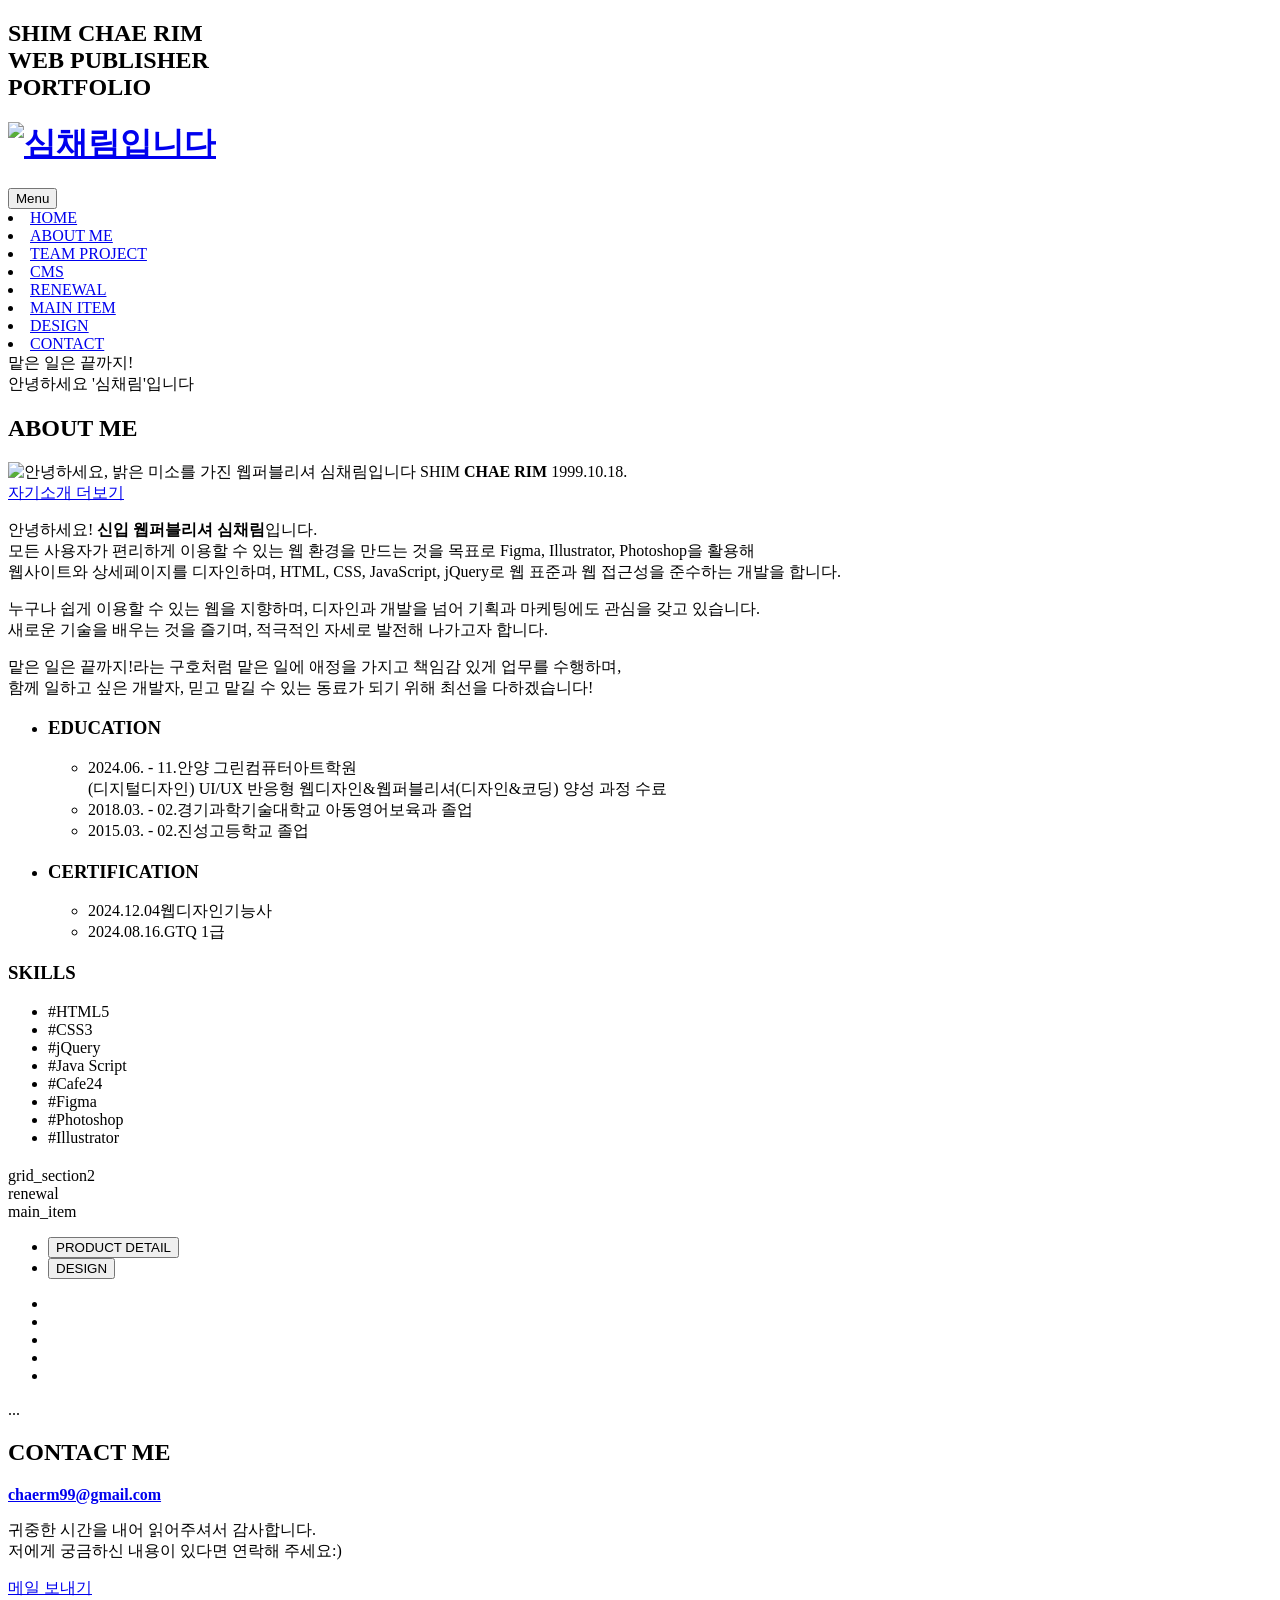
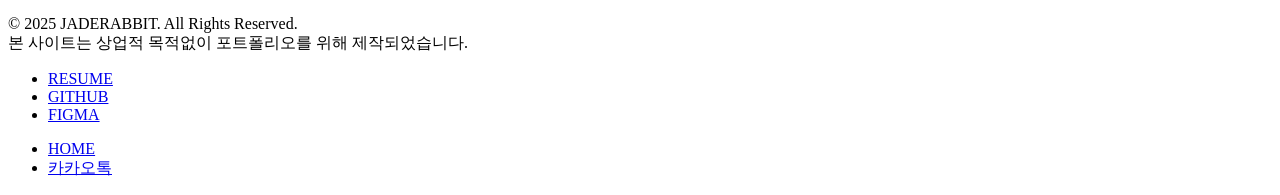
==== html/index.html @ e7b9c12e "Feat: 포트폴리오 페이지 작업 중" ====
<!DOCTYPE html>
<html lang="en">
<head>
    <meta charset="UTF-8">
    <meta name="viewport" content="width=device-width, initial-scale=1.0">
    <title>심채림 | 웹퍼블리셔 포트폴리오 - 맡은 일은 끝까지! 심채림입니다:)</title>
    <link rel="stylesheet" href="/css/reset.css">

    <!-- favicon -->
    <link rel="icon" type="image/png" href="/img/favicon/favicon-48x48.png" sizes="48x48" />
    <link rel="icon" type="image/svg+xml" href="/img/favicon/favicon.svg" />
    <link rel="shortcut icon" href="/img/favicon/favicon.ico" />
    <link rel="apple-touch-icon" sizes="180x180" href="/img/favicon/apple-touch-icon.png" />
    <link rel="manifest" href="/img/favicon/site.webmanifest" />

    <link rel="stylesheet" type="text/css" href="/css/jquery.fullpage.css" />
    <link rel="stylesheet" type="text/css" href="/css/bootstrap.css" />
    <link rel="stylesheet" type="text/css" href="/css/swiper-bundle.css" />
    <link rel="stylesheet" type="text/css" href="/css/main.css">
    <link rel="stylesheet" href="/scss/main.min.css">

    <meta name="keywords" content="웹퍼블리셔 포트폴리오, 웹포트폴리오, 웹디자인 포트폴리오, 개발자 포트폴리오, 웹퍼블리셔, 개발자, 웹디자인, 웹디자이너">
    <meta name="description" content="신입 웹퍼블리셔 심채림입니다. HTML, CSS, JavaScript, jQuery를 활용해 웹표준과 웹접근성을 준수하는 웹사이트 개발에 최선을 다하고 있습니다. 다양한 디자인 툴과 개발 기술을 익히며 성장하는 과정을 공유합니다.">
    <meta name="naver-site-verification" content="4a8592898145ea85a10fc54f0bc67b0fd32e3e7c" />
    <meta name="google-site-verification" content="bUufxmgIR14HXevglITj3pjWJasSGjpBRiq0XGn7VV4" />
</head>
<body>
    <!-- 랜딩 페이지 #loading_page -->
    <div id="loading_page">
        <div class="inner">
            <h2 data-linecount="3" class="title">
                <span class="emphasis">SHIM CHAE RIM</span><br>WEB PUBLISHER<br>PORTFOLIO
            </h2>
        </div>
    </div>

    <header id="header" class="navbar navbar-expand-lg navbar-dark fixed-top">
        <!-- 프로그레스바 -->
        <div class="progress-bar-one"></div>
        <div class="container">
            <h1><a class="navbar-brand" href="#page-top"><img src="/img/logo.svg" alt="심채림입니다"/></a></h1>
            <button class="navbar-toggler" type="button" data-bs-toggle="collapse" data-bs-target="#navbarResponsive" aria-controls="navbarResponsive" aria-expanded="false" aria-label="Toggle navigation">
                Menu
                <i class="fas fa-bars ms-1"></i>
            </button>
            <div class="collapse navbar-collapse" id="navbarResponsive">
                <nav id="nav" class="navbar-nav text-uppercase ms-auto py-4 py-lg-0">
                    <li data-menuanchor="sec1" class="nav-item active"><a class="nav-link" href="#sec1">HOME</a></li>
                    <li data-menuanchor="sec2" class="nav-item"><a class="nav-link" href="#sec2">ABOUT ME</a></li>
                    <li data-menuanchor="sec3" class="nav-item"><a class="nav-link" href="#sec3">TEAM PROJECT</a></li>
                    <li data-menuanchor="sec3" class="nav-item"><a class="nav-link" href="#sec3">CMS</a></li>
                    <li data-menuanchor="sec4" class="nav-item"><a class="nav-link" href="#sec4">RENEWAL</a></li>
                    <li data-menuanchor="sec5" class="nav-item"><a class="nav-link" href="#sec5">MAIN ITEM</a></li>
                    <li data-menuanchor="sec6" class="nav-item"><a class="nav-link" href="#sec6">DESIGN</a></li>
                    <li data-menuanchor="sec7" class="nav-item"><a class="nav-link" href="#sec7">CONTACT</a></li>
                </nav>
            </div>
        </div>
    </header>
    <main id="fullpage" class="wrapper">
        <!-- 메인배너 #main_banner -->
        <section id="main_banner" class="section sec1 active masthead">
            <div class="inner container">
                <div class="line">
                    <div class="title" contenteditable>맡은 일은 끝까지!</div>
                    <div class="title lg" contenteditable>안녕하세요 <span>'심채림'</span>입니다</div>
                </div>
            </div>
        </section>
        <!-- 자기소개 #about_me -->
        <section id="about_me" class="section sec2">
            <div class="container">
                <h2 class="page_title">ABOUT ME</h2>
                <div class="inner d-flex">
                    <div class="inner_left d-flex flex-column">
                        <div class="d-flex flex-column">
                            <span class="thumb_img d-block"><img class="d-block" src="/img/about_me.jpg" alt="안녕하세요, 밝은 미소를 가진 웹퍼블리셔 심채림입니다"></span>
                            <span class="thumb_name">SHIM <strong>CHAE RIM</strong></span>
                            <span>1999.10.18.</span>
                        </div>
                        <a class="btn" href="https://mango-maize-1bb.notion.site/19c0f55df28480c98021d070f8a1e203?pvs=4">자기소개 더보기</a>
                    </div>
                    <div class="inner_right d-flex flex-column">
                        <div class="introduction">
                            <p>
                                안녕하세요! <strong>신입 웹퍼블리셔 심채림</strong>입니다.<br>
                                모든 사용자가 편리하게 이용할 수 있는 웹 환경을 만드는 것을 목표로 Figma, Illustrator, Photoshop을 활용해<br>
                                웹사이트와 상세페이지를 디자인하며, HTML, CSS, JavaScript, jQuery로 웹 표준과 웹 접근성을 준수하는 개발을 합니다.
                            </p>
                            <p>
                                누구나 쉽게 이용할 수 있는 웹을 지향하며, 디자인과 개발을 넘어 기획과 마케팅에도 관심을 갖고 있습니다.<br>
                                새로운 기술을 배우는 것을 즐기며, 적극적인 자세로 발전해 나가고자 합니다.
                            </p>
                            <p>
                                맡은 일은 끝까지!라는 구호처럼 맡은 일에 애정을 가지고 책임감 있게 업무를 수행하며,<br>
                                함께 일하고 싶은 개발자, 믿고 맡길 수 있는 동료가 되기 위해 최선을 다하겠습니다!
                            </p>
                        </div>
                        <ul class="d-flex">
                            <li>
                                <h3 class="content_title">EDUCATION</h3>
                                <ul class="detail_info">
                                    <li><span class="date">2024.06. - 11.</span><span>안양 그린컴퓨터아트학원<br>(디지털디자인) UI/UX 반응형 웹디자인&웹퍼블리셔(디자인&코딩) 양성 과정 수료</span></li>
                                    <li><span class="date">2018.03. - 02.</span><span>경기과학기술대학교 아동영어보육과 졸업</span></li>
                                    <li><span class="date">2015.03. - 02.</span><span>진성고등학교 졸업</span></li>
                                </ul>
                            </li>
                            <li>
                                <h3 class="content_title">CERTIFICATION</h3>
                                <ul class="detail_info">
                                    <li><span class="date">2024.12.04</span><span>웹디자인기능사</span></li>
                                    <li><span class="date">2024.08.16.</span><span>GTQ 1급</span></li>
                                </ul>
                            </li>
                        </ul>
                        <div class="skill_info">
                            <h3 class="content_title">SKILLS</h3>
                            <ul class="d-flex">
                                <li>#HTML5</li>
                                <li>#CSS3</li>
                                <li>#jQuery</li>
                                <li>#Java Script</li>
                                <li>#Cafe24</li>
                                <li>#Figma</li>
                                <li>#Photoshop</li>
                                <li>#Illustrator</li>
                            </ul>
                        </div>
                    </div>
                </div>
            </div>
        </section>
        <section class="section sec3">
            <article>
                <h2 class="page_title"></h2>
            </article>
            <article>grid_section2</article>
        </section>
        <section class="section sec4">renewal</section>
        <section class="section sec5">main_item</section>
        <!-- 디자인 #design -->
        <section id="design" class="section sec6">
            <div class="container">
                <ul class="nav nav-tabs d-flex" id="myTab" role="tablist">
                    <li class="nav-item" role="presentation">
                        <button class="page_title nav-link active" id="home-tab" data-bs-toggle="tab" data-bs-target="#home-tab-pane" type="button" role="tab" aria-controls="home-tab-pane" aria-selected="true">PRODUCT DETAIL</button>
                    </li>
                    <li class="nav-item" role="presentation">
                        <button class="page_title nav-link" id="profile-tab" data-bs-toggle="tab" data-bs-target="#profile-tab-pane" type="button" role="tab" aria-controls="profile-tab-pane" aria-selected="false">DESIGN</button>
                    </li>
                </ul>
                <div class="tab-content" id="myTabContent">
                    <div class="tab-pane fade show active" id="home-tab-pane" role="tabpanel" aria-labelledby="home-tab" tabindex="0">
                        <div class="product_detail_swiper_box swiper mySwiper">
                            <ul class="swiper-wrapper">
                                <li class="swiper-slide">
                                    <div class="product_detail_swiper product_detail_swiper_01 swiper mySwiper">
                                        <div class="swiper-wrapper"><img src="/img/product_detail_01.jpg" alt="" class="swiper-slide"></div>
                                        <div class="swiper-scrollbar-01"></div>
                                    </div>
                                </li>
                                <li class="swiper-slide">
                                    <div class="product_detail_swiper product_detail_swiper_02 swiper mySwiper">
                                        <div class="swiper-wrapper"><img src="/img/product_detail_02.jpg" alt="" class="swiper-slide"></div>
                                        <div class="swiper-scrollba02"></div>
                                    </div>
                                </li>
                                <li class="swiper-slide">
                                    <div class="product_detail_swiper product_detail_swiper_03 swiper mySwiper">
                                        <div class="swiper-wrapper"><img src="/img/product_detail_03.jpg" alt="" class="swiper-slide"></div>
                                    </div>
                                </li>
                                <li class="swiper-slide">
                                    <div class="product_detail_swiper product_detail_swiper_04 swiper mySwiper">
                                        <div class="swiper-wrapper"><img src="/img/product_detail_04.jpg" alt="" class="swiper-slide"></div>
                                    </div>
                                </li>
                                <li class="swiper-slide">
                                    <div class="product_detail_swiper product_detail_swiper_05 swiper mySwiper">
                                        <div class="swiper-wrapper"><img src="/img/product_detail_05.jpg" alt="" class="swiper-slide"></div>
                                    </div>
                                </li>
                            </ul>
                            <div class="swiper-button-next"></div>
                            <div class="swiper-button-prev"></div>
                            <div class="swiper-pagination"></div>
                        </div>
                    </div>
                    <div class="tab-pane fade" id="profile-tab-pane" role="tabpanel" aria-labelledby="profile-tab" tabindex="0">...</div>
                </div>
            </div>
        </section>
        <!-- 마무리 #contact_me -->
        <div id="contact_me" class="section sec7">
            <div class="container inner d-flex flex-column justify-content-center">
                <h2 class="page_title">CONTACT ME</h2>
                <a href="mailto:chaerm99@gmail.com"><strong class="mail_address">chaerm99@gmail.com</strong></a>
                <p>
                    귀중한 시간을 내어 읽어주셔서 감사합니다.<br>저에게 궁금하신 내용이 있다면 연락해 주세요:)
                </p>
                <a class="btn" href="mailto:chaerm99@gmail.com">메일 보내기</a>
            </div>
            <footer>
                <div class="d-flex align-items-center justify-content-between container">
                    <p>
                        © 2025 JADERABBIT. All Rights Reserved.<br>
                        본 사이트는 상업적 목적없이 포트폴리오를 위해 제작되었습니다.
                    </p>
                    <ul class="link_box d-flex align-items-center">
                        <li><a target="_blank" href="https://mango-maize-1bb.notion.site/19c0f55df28480c98021d070f8a1e203?pvs=4">RESUME</a></li>
                        <li><a target="_blank" href="https://github.com/tlacofla1018">GITHUB</a></li>
                        <li><a target="_blank" href="https://www.figma.com/design/hMjs5gRwKf4Wnwy8gv6ljH/%EB%A7%A1%EC%9D%80-%EC%9D%BC%EC%9D%80-%EB%81%9D%EA%B9%8C%EC%A7%80!-%EC%9B%B9%ED%8D%BC%EB%B8%94%EB%A6%AC%EC%85%94-%EC%8B%AC%EC%B1%84%EB%A6%BC%EC%9E%85%EB%8B%88%EB%8B%A4?node-id=2270-718&t=N99ahffGx9diLY1f-1">FIGMA</a></li>
                    </ul>
                </div>
            </footer>
        </div>
    </main>
    <ul id="q_btn">
        <li><a href="#sec1">HOME</a></li>
        <li><a href="#none">카카오톡</a></li>
    </ul>
    <script src="/js/jquery.min.js"></script>
    <script src="/js/bootstrap.bundle.js"></script>
    <script src="https://cdnjs.cloudflare.com/ajax/libs/gsap/3.12.2/gsap.min.js"></script>
    <script src="https://cdnjs.cloudflare.com/ajax/libs/gsap/3.12.2/SplitText.min.js"></script>
    <script src="https://t1.kakaocdn.net/kakao_js_sdk/2.7.4/kakao.min.js" integrity="sha384-DKYJZ8NLiK8MN4/C5P2dtSmLQ4KwPaoqAfyA/DfmEc1VDxu4yyC7wy6K1Hs90nka" crossorigin="anonymous"></script>
    <script type="text/javascript" src="/js/jquery.fullpage.min.js"></script>
    <script type="text/javascript" src="/js/swiper-bundle.min.js"></script>
    <script type="text/javascript" src="/js/main.js"></script>
</body>
</html>
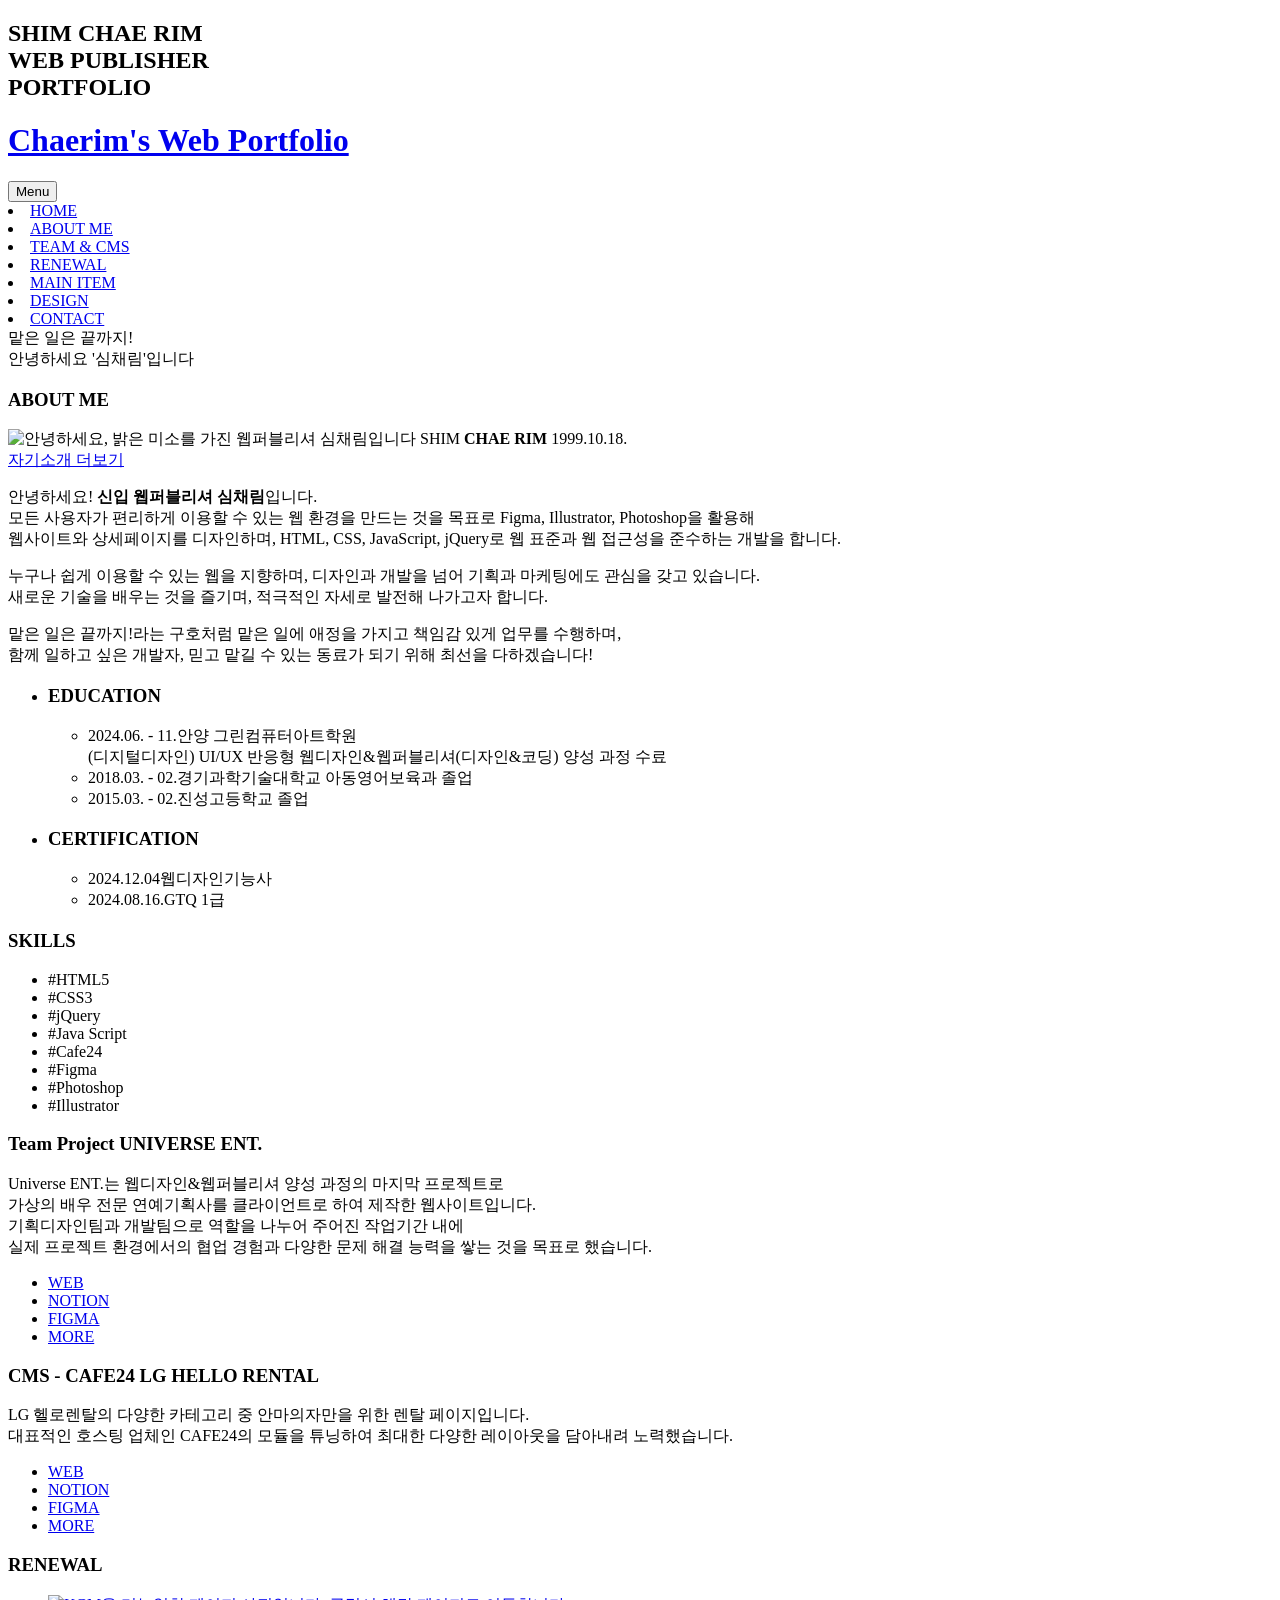
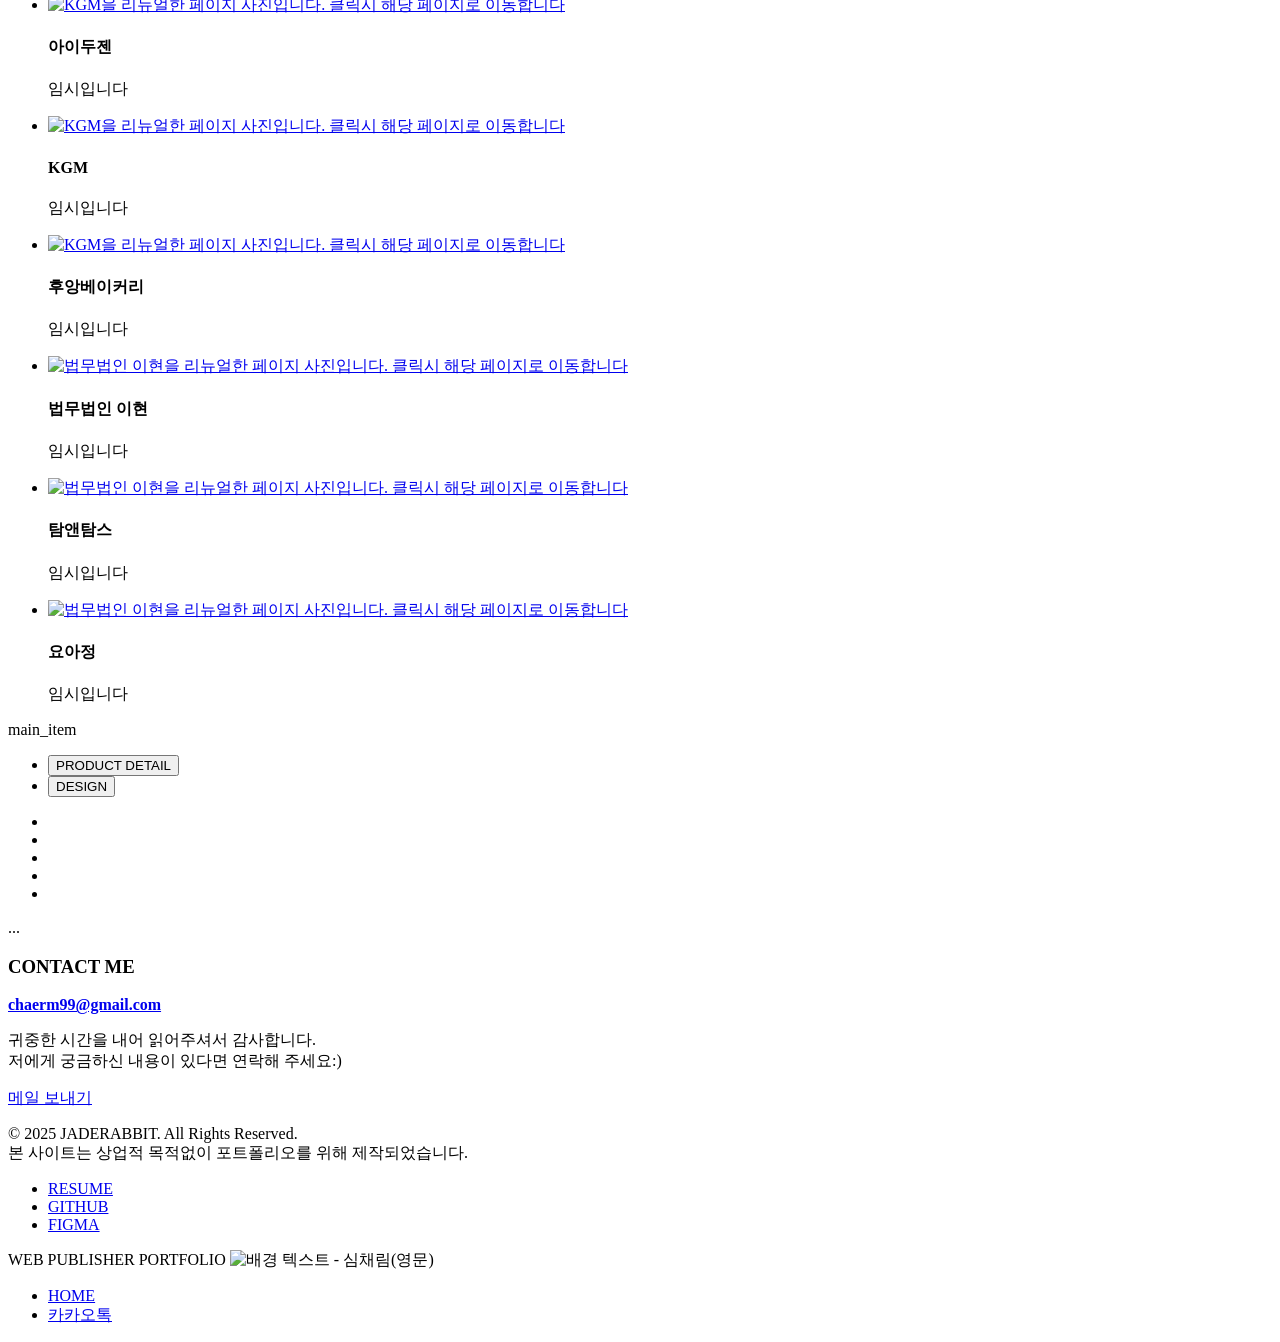
==== commit 1ef19368: "Docs: 리뉴얼 페이지 기능구현" ====
--- a/html/index.html
+++ b/html/index.html
@@ -38,7 +38,7 @@
         <!-- 프로그레스바 -->
         <div class="progress-bar-one"></div>
         <div class="container">
-            <h1><a class="navbar-brand" href="#page-top"><img src="/img/logo.svg" alt="심채림입니다"/></a></h1>
+            <h1><a class="navbar-brand" href="#sec1">Chaerim's Web Portfolio</a></h1>
             <button class="navbar-toggler" type="button" data-bs-toggle="collapse" data-bs-target="#navbarResponsive" aria-controls="navbarResponsive" aria-expanded="false" aria-label="Toggle navigation">
                 Menu
                 <i class="fas fa-bars ms-1"></i>
@@ -47,8 +47,7 @@
                 <nav id="nav" class="navbar-nav text-uppercase ms-auto py-4 py-lg-0">
                     <li data-menuanchor="sec1" class="nav-item active"><a class="nav-link" href="#sec1">HOME</a></li>
                     <li data-menuanchor="sec2" class="nav-item"><a class="nav-link" href="#sec2">ABOUT ME</a></li>
-                    <li data-menuanchor="sec3" class="nav-item"><a class="nav-link" href="#sec3">TEAM PROJECT</a></li>
-                    <li data-menuanchor="sec3" class="nav-item"><a class="nav-link" href="#sec3">CMS</a></li>
+                    <li data-menuanchor="sec3" class="nav-item"><a class="nav-link" href="#sec3">TEAM & CMS</a></li>
                     <li data-menuanchor="sec4" class="nav-item"><a class="nav-link" href="#sec4">RENEWAL</a></li>
                     <li data-menuanchor="sec5" class="nav-item"><a class="nav-link" href="#sec5">MAIN ITEM</a></li>
                     <li data-menuanchor="sec6" class="nav-item"><a class="nav-link" href="#sec6">DESIGN</a></li>
@@ -70,7 +69,7 @@
         <!-- 자기소개 #about_me -->
         <section id="about_me" class="section sec2">
             <div class="container">
-                <h2 class="page_title">ABOUT ME</h2>
+                <h3 class="page_title">ABOUT ME</h3>
                 <div class="inner d-flex">
                     <div class="inner_left d-flex flex-column">
                         <div class="d-flex flex-column">
@@ -130,14 +129,111 @@
                 </div>
             </div>
         </section>
-        <section class="section sec3">
+        <!-- 팀프로젝트 & CMS #grid_section -->
+        <section id="grid_section" class="section sec3">
             <article>
-                <h2 class="page_title"></h2>
+                <div class="project_preview"></div>
+                <div class="project_info position-relative d-flex flex-column">
+                    <h3 class="d-flex flex-column">
+                        <span>Team Project</span>
+                        <span class="page_title" aria-label="유니버스 엔터테인먼트 - 배우 전문 연예 기획사">UNIVERSE ENT.</span>
+                    </h3>
+                    <p>
+                        Universe ENT.는 웹디자인&웹퍼블리셔 양성 과정의 마지막 프로젝트로<br>
+                        가상의 배우 전문 연예기획사를 클라이언트로 하여 제작한 웹사이트입니다.<br>
+                        기획디자인팀과 개발팀으로 역할을 나누어 주어진 작업기간 내에<br>
+                        실제 프로젝트 환경에서의 협업 경험과 다양한 문제 해결 능력을 쌓는 것을 목표로 했습니다.
+                    </p>
+                    <ul class="btn_box position-absolute d-flex">
+                        <li class="btn_outline"><a href="http://universe.dothome.co.kr/">WEB</a></li>
+                        <li class="btn_outline"><a href="https://sapphire-client-d7d.notion.site/UNIVERSE-ENT-7405813160be497bb91a68cbb9c94f42">NOTION</a></li>
+                        <li class="btn_outline"><a href="https://www.figma.com/design/3eGegNFFww0lEfavfz73qu/UNI-ent.?node-id=0-1&t=mrPz1VlS58Lvzgdf-1">FIGMA</a></li>
+                        <li class="btn_outline"><a href="https://mango-maize-1bb.notion.site/19c0f55df28480c98021d070f8a1e203?pvs=4">MORE</a></li>
+                    </ul>
+                </div>
             </article>
-            <article>grid_section2</article>
-        </section>
-        <section class="section sec4">renewal</section>
-        <section class="section sec5">main_item</section>
+            <article>
+                <div class="project_preview"></div>
+                <div class="project_info position-relative d-flex flex-column">
+                    <h3 class="d-flex flex-column">
+                        <span>CMS - CAFE24</span>
+                        <span class="page_title" aria-label="LG 헬로렌탈 - 안마의자 렌탈 서비스">LG HELLO RENTAL</span>
+                    </h3>
+                    <p>
+                        LG 헬로렌탈의 다양한 카테고리 중 안마의자만을 위한 렌탈 페이지입니다.<br>
+                        대표적인 호스팅 업체인 CAFE24의 모듈을 튜닝하여 최대한 다양한 레이아웃을 담아내려 노력했습니다.
+                    </p>
+                    <ul class="btn_box position-absolute d-flex">
+                        <li class="btn_outline"><a href="https://tlacofla1018.cafe24.com">WEB</a></li>
+                        <li class="btn_outline"><a href="https://sapphire-client-d7d.notion.site/UNIVERSE-ENT-7405813160be497bb91a68cbb9c94f42">NOTION</a></li>
+                        <li class="btn_outline"><a href="https://www.figma.com/design/hMjs5gRwKf4Wnwy8gv6ljH/%EB%A7%A1%EC%9D%80-%EC%9D%BC%EC%9D%80-%EB%81%9D%EA%B9%8C%EC%A7%80!-%EC%9B%B9%ED%8D%BC%EB%B8%94%EB%A6%AC%EC%85%94-%EC%8B%AC%EC%B1%84%EB%A6%BC%EC%9E%85%EB%8B%88%EB%8B%A4?node-id=1-4&t=G9v2ogzPkcbSTIXV-1">FIGMA</a></li>
+                        <li class="btn_outline"><a href="https://mango-maize-1bb.notion.site/19c0f55df28480c98021d070f8a1e203?pvs=4">MORE</a></li>
+                    </ul>
+                </div>
+            </article>
+        </section>
+        <!-- 리뉴얼 페이지 #renewal_page -->
+        <section id="renewal_page" class="section sec4">
+            <div class="container">
+                <h3 class="page_title">RENEWAL</h3>
+                <ul class="d-flex flex-wrap justify-content-between">
+                    <li>
+                        <div class="renewal_img"><a href="#none"><img src="/img/kgm.jpg" alt="KGM을 리뉴얼한 페이지 사진입니다. 클릭시 해당 페이지로 이동합니다"></a></div>
+                        <div class="renewal_info">
+                            <h4>아이두젠</h4>
+                            <p>임시입니다</p>
+                        </div>
+                    </li>
+                    <li>
+                        <div class="renewal_img"><a href="#none"><img src="/img/kgm.jpg" alt="KGM을 리뉴얼한 페이지 사진입니다. 클릭시 해당 페이지로 이동합니다"></a></div>
+                        <div class="renewal_info">
+                            <div class="renewal_info">
+                                <h4>KGM</h4>
+                                <p>임시입니다</p>
+                            </div>
+                        </div>
+                    </li>
+                    <li>
+                        <div class="renewal_img"><a href="#none"><img src="/img/kgm.jpg" alt="KGM을 리뉴얼한 페이지 사진입니다. 클릭시 해당 페이지로 이동합니다"></a></div>
+                        <div class="renewal_info">
+                            <div class="renewal_info">
+                                <h4>후앙베이커리</h4>
+                                <p>임시입니다</p>
+                            </div>
+                        </div>
+                    </li>
+                    <li>
+                        <div class="renewal_img"><a href="#none"><img src="/img/Leehyun.jpg" alt="법무법인 이현을 리뉴얼한 페이지 사진입니다. 클릭시 해당 페이지로 이동합니다"></a></div>
+                        <div class="renewal_info">
+                            <div class="renewal_info">
+                                <h4>법무법인 이현</h4>
+                                <p>임시입니다</p>
+                            </div>
+                        </div>
+                    </li>
+                    <li>
+                        <div class="renewal_img"><a href="#none"><img src="/img/Leehyun.jpg" alt="법무법인 이현을 리뉴얼한 페이지 사진입니다. 클릭시 해당 페이지로 이동합니다"></a></div>
+                        <div class="renewal_info">
+                            <div class="renewal_info">
+                                <h4>탐앤탐스</h4>
+                                <p>임시입니다</p>
+                            </div>
+                        </div>
+                    </li>
+                    <li>
+                        <div class="renewal_img"><a href="#none"><img src="/img/Leehyun.jpg" alt="법무법인 이현을 리뉴얼한 페이지 사진입니다. 클릭시 해당 페이지로 이동합니다"></a></div>
+                        <div class="renewal_info">
+                            <div class="renewal_info">
+                                <h4>요아정</h4>
+                                <p>임시입니다</p>
+                            </div>
+                        </div>
+                    </li>
+                </ul>
+            </div>
+        </section>
+        <!-- 메인아이템(소담씨네) #main_item -->
+        <section id="main_item" class="section sec5">main_item</section>
         <!-- 디자인 #design -->
         <section id="design" class="section sec6">
             <div class="container">
@@ -193,7 +289,7 @@
         <!-- 마무리 #contact_me -->
         <div id="contact_me" class="section sec7">
             <div class="container inner d-flex flex-column justify-content-center">
-                <h2 class="page_title">CONTACT ME</h2>
+                <h3 class="page_title">CONTACT ME</h3>
                 <a href="mailto:chaerm99@gmail.com"><strong class="mail_address">chaerm99@gmail.com</strong></a>
                 <p>
                     귀중한 시간을 내어 읽어주셔서 감사합니다.<br>저에게 궁금하신 내용이 있다면 연락해 주세요:)
@@ -215,6 +311,10 @@
             </footer>
         </div>
     </main>
+    <div class="background_text d-flex flex-column justify-content-center">
+        <span>WEB PUBLISHER PORTFOLIO</span>
+        <span><img src="/img/bg_text_name.png" alt="배경 텍스트 - 심채림(영문)"></span>
+    </div>
     <ul id="q_btn">
         <li><a href="#sec1">HOME</a></li>
         <li><a href="#none">카카오톡</a></li>
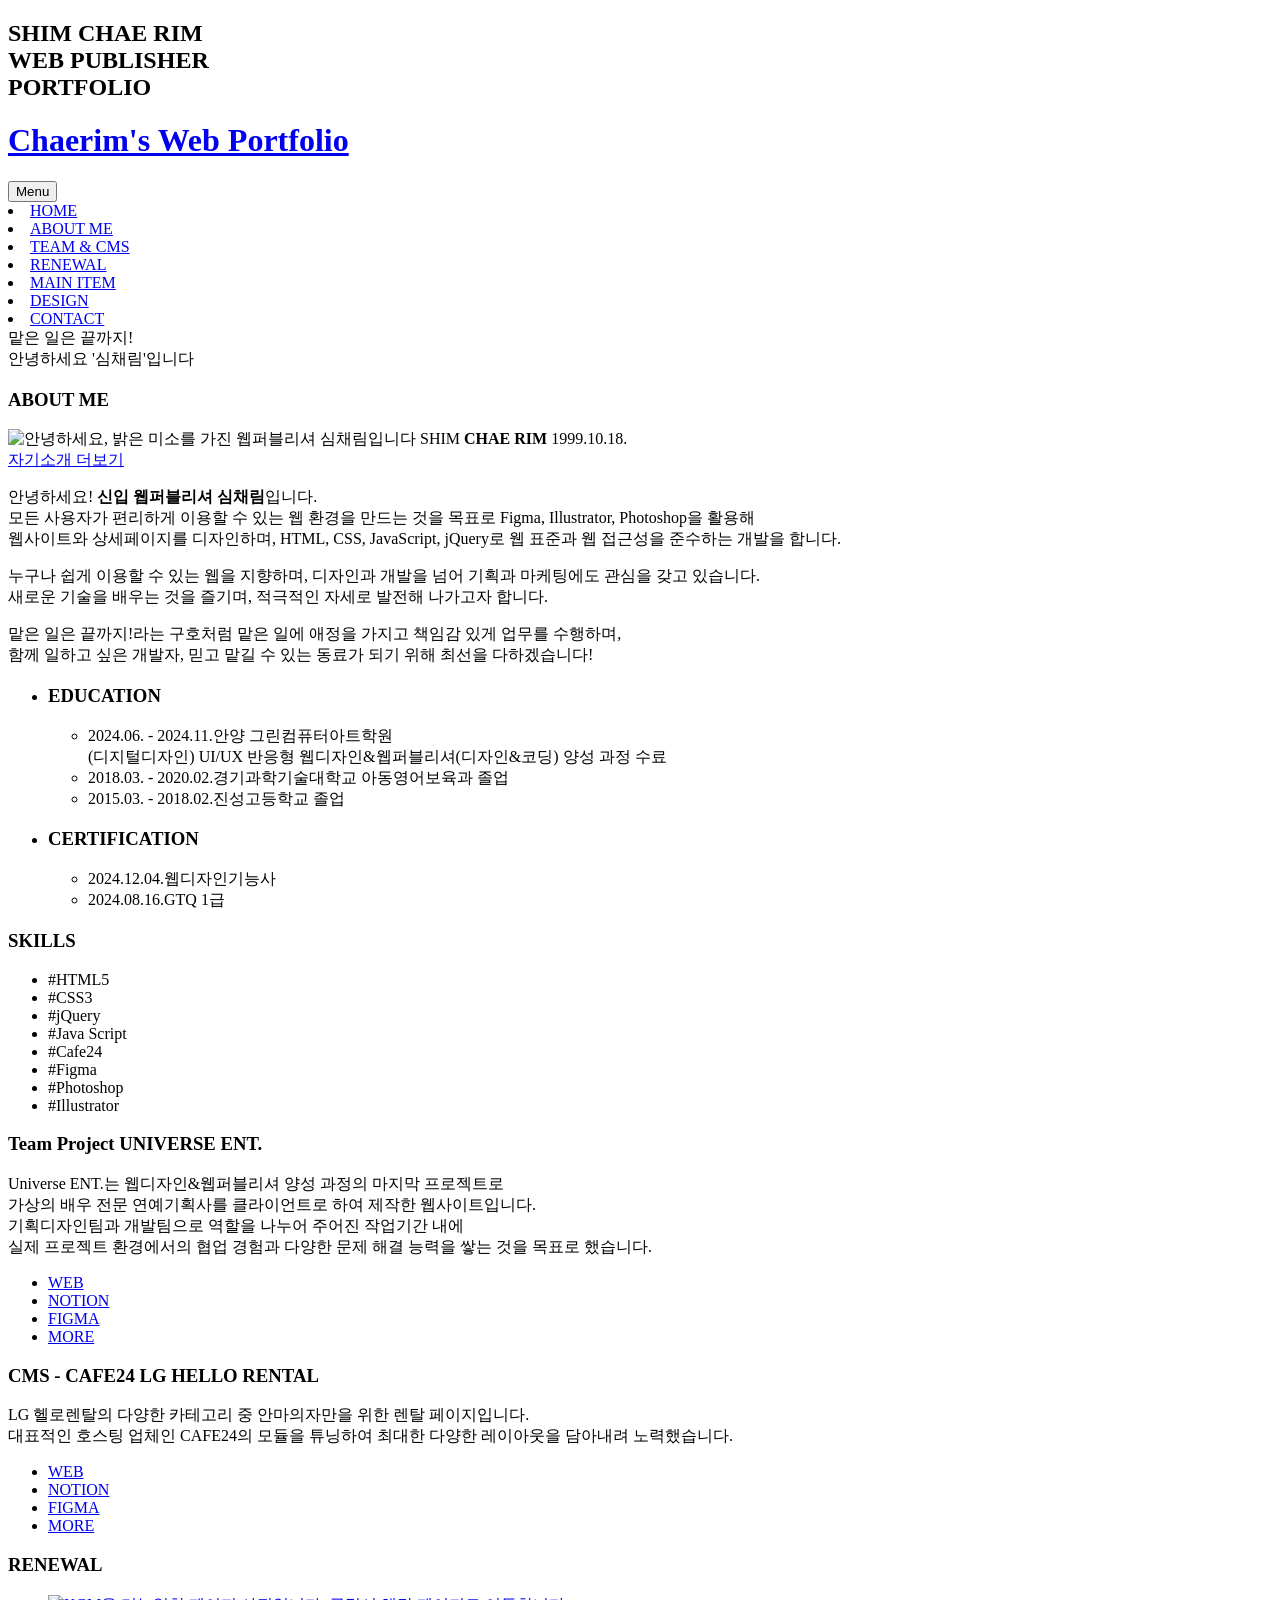
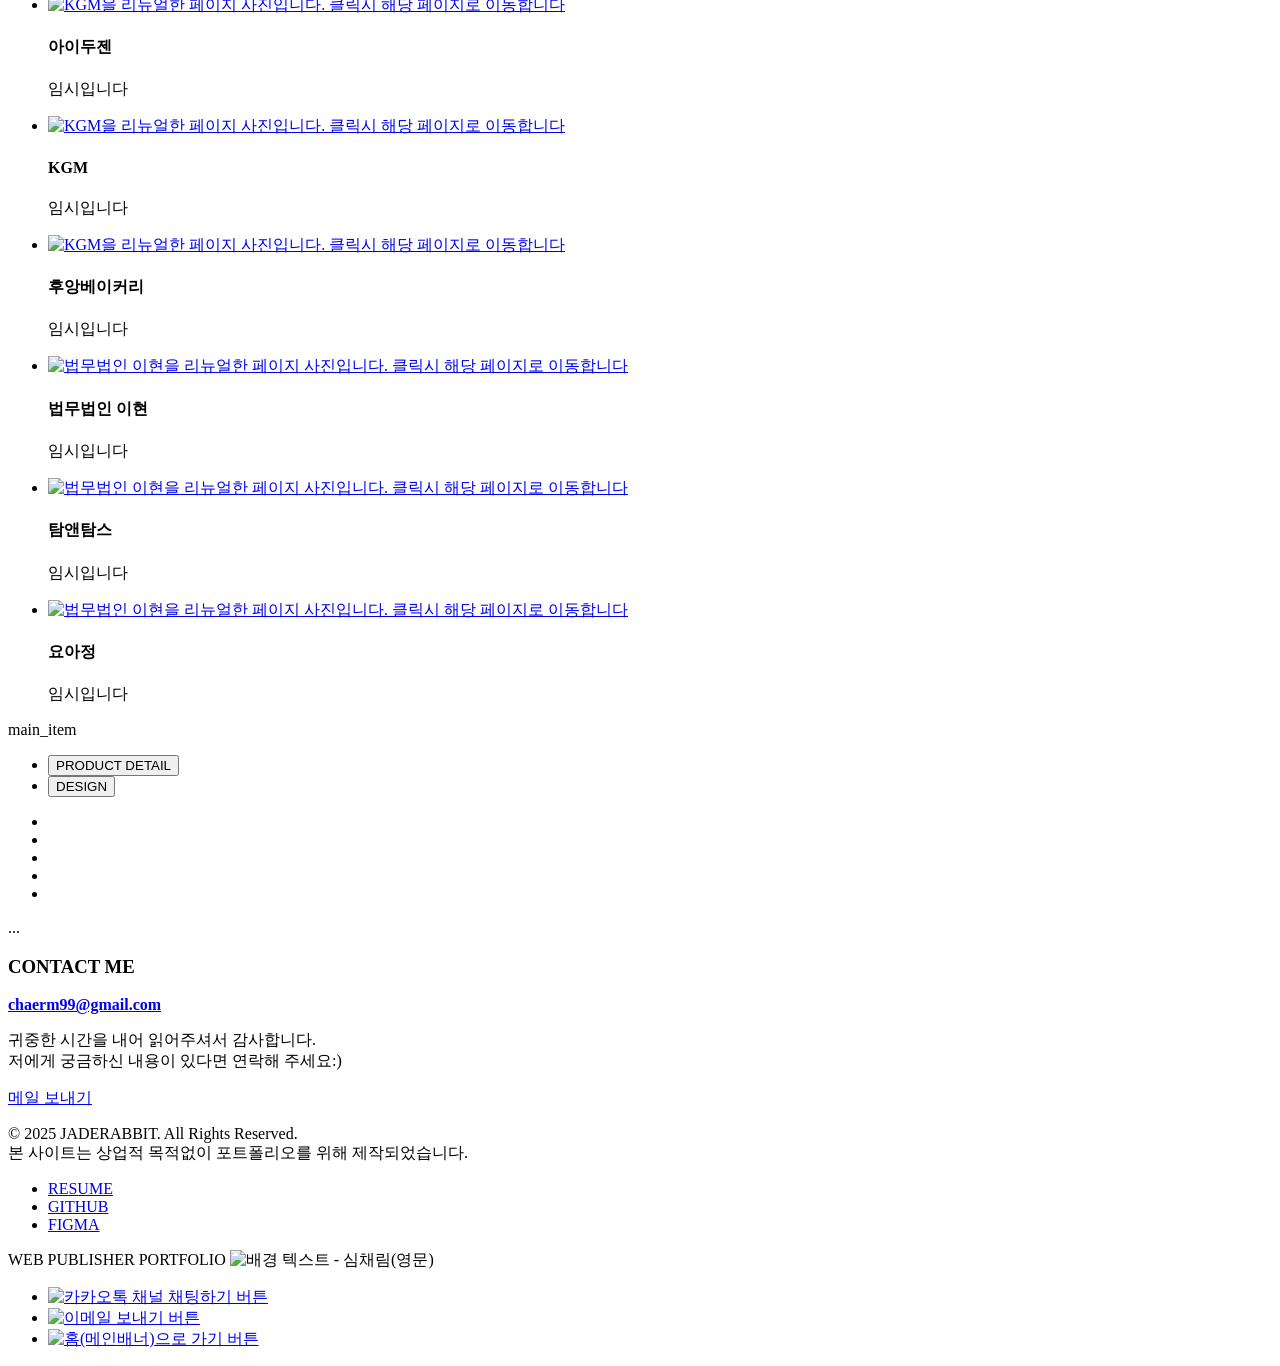
==== commit 2932b07e: "Test: 퀵버튼 제작" ====
--- a/html/index.html
+++ b/html/index.html
@@ -38,7 +38,7 @@
         <!-- 프로그레스바 -->
         <div class="progress-bar-one"></div>
         <div class="container">
-            <h1><a class="navbar-brand" href="#sec1">Chaerim's Web Portfolio</a></h1>
+            <h1 class="cursor_p"><a class=" navbar-brand d-block" href="#sec1">Chaerim's Web Portfolio</a></h1>
             <button class="navbar-toggler" type="button" data-bs-toggle="collapse" data-bs-target="#navbarResponsive" aria-controls="navbarResponsive" aria-expanded="false" aria-label="Toggle navigation">
                 Menu
                 <i class="fas fa-bars ms-1"></i>
@@ -99,15 +99,15 @@
                             <li>
                                 <h3 class="content_title">EDUCATION</h3>
                                 <ul class="detail_info">
-                                    <li><span class="date">2024.06. - 11.</span><span>안양 그린컴퓨터아트학원<br>(디지털디자인) UI/UX 반응형 웹디자인&웹퍼블리셔(디자인&코딩) 양성 과정 수료</span></li>
-                                    <li><span class="date">2018.03. - 02.</span><span>경기과학기술대학교 아동영어보육과 졸업</span></li>
-                                    <li><span class="date">2015.03. - 02.</span><span>진성고등학교 졸업</span></li>
+                                    <li><span class="date">2024.06. - 2024.11.</span><span>안양 그린컴퓨터아트학원<br>(디지털디자인) UI/UX 반응형 웹디자인&웹퍼블리셔(디자인&코딩) 양성 과정 수료</span></li>
+                                    <li><span class="date">2018.03. - 2020.02.</span><span>경기과학기술대학교 아동영어보육과 졸업</span></li>
+                                    <li><span class="date">2015.03. - 2018.02.</span><span>진성고등학교 졸업</span></li>
                                 </ul>
                             </li>
                             <li>
                                 <h3 class="content_title">CERTIFICATION</h3>
                                 <ul class="detail_info">
-                                    <li><span class="date">2024.12.04</span><span>웹디자인기능사</span></li>
+                                    <li><span class="date">2024.12.04.</span><span>웹디자인기능사</span></li>
                                     <li><span class="date">2024.08.16.</span><span>GTQ 1급</span></li>
                                 </ul>
                             </li>
@@ -252,35 +252,37 @@
                                 <li class="swiper-slide">
                                     <div class="product_detail_swiper product_detail_swiper_01 swiper mySwiper">
                                         <div class="swiper-wrapper"><img src="/img/product_detail_01.jpg" alt="" class="swiper-slide"></div>
-                                        <div class="swiper-scrollbar-01"></div>
+                                        <div class="swiper-scrollbar"></div>
                                     </div>
                                 </li>
                                 <li class="swiper-slide">
                                     <div class="product_detail_swiper product_detail_swiper_02 swiper mySwiper">
                                         <div class="swiper-wrapper"><img src="/img/product_detail_02.jpg" alt="" class="swiper-slide"></div>
-                                        <div class="swiper-scrollba02"></div>
+                                        <div class="swiper-scrollbar"></div>
                                     </div>
                                 </li>
                                 <li class="swiper-slide">
                                     <div class="product_detail_swiper product_detail_swiper_03 swiper mySwiper">
                                         <div class="swiper-wrapper"><img src="/img/product_detail_03.jpg" alt="" class="swiper-slide"></div>
+                                        <div class="swiper-scrollbar"></div>
                                     </div>
                                 </li>
                                 <li class="swiper-slide">
                                     <div class="product_detail_swiper product_detail_swiper_04 swiper mySwiper">
                                         <div class="swiper-wrapper"><img src="/img/product_detail_04.jpg" alt="" class="swiper-slide"></div>
+                                        <div class="swiper-scrollbar"></div>
                                     </div>
                                 </li>
                                 <li class="swiper-slide">
                                     <div class="product_detail_swiper product_detail_swiper_05 swiper mySwiper">
                                         <div class="swiper-wrapper"><img src="/img/product_detail_05.jpg" alt="" class="swiper-slide"></div>
+                                        <div class="swiper-scrollbar"></div>
                                     </div>
                                 </li>
                             </ul>
-                            <div class="swiper-button-next"></div>
-                            <div class="swiper-button-prev"></div>
-                            <div class="swiper-pagination"></div>
-                        </div>
+                        </div>
+                        <div class="swiper-button swiper-button-next"></div>
+                        <div class="swiper-button swiper-button-prev"></div>
                     </div>
                     <div class="tab-pane fade" id="profile-tab-pane" role="tabpanel" aria-labelledby="profile-tab" tabindex="0">...</div>
                 </div>
@@ -303,9 +305,9 @@
                         본 사이트는 상업적 목적없이 포트폴리오를 위해 제작되었습니다.
                     </p>
                     <ul class="link_box d-flex align-items-center">
-                        <li><a target="_blank" href="https://mango-maize-1bb.notion.site/19c0f55df28480c98021d070f8a1e203?pvs=4">RESUME</a></li>
-                        <li><a target="_blank" href="https://github.com/tlacofla1018">GITHUB</a></li>
-                        <li><a target="_blank" href="https://www.figma.com/design/hMjs5gRwKf4Wnwy8gv6ljH/%EB%A7%A1%EC%9D%80-%EC%9D%BC%EC%9D%80-%EB%81%9D%EA%B9%8C%EC%A7%80!-%EC%9B%B9%ED%8D%BC%EB%B8%94%EB%A6%AC%EC%85%94-%EC%8B%AC%EC%B1%84%EB%A6%BC%EC%9E%85%EB%8B%88%EB%8B%A4?node-id=2270-718&t=N99ahffGx9diLY1f-1">FIGMA</a></li>
+                        <li class="cursor_p"><a target="_blank" href="https://mango-maize-1bb.notion.site/19c0f55df28480c98021d070f8a1e203?pvs=4">RESUME</a></li>
+                        <li class="cursor_p"><a target="_blank" href="https://github.com/tlacofla1018">GITHUB</a></li>
+                        <li class="cursor_p"><a target="_blank" href="https://www.figma.com/design/hMjs5gRwKf4Wnwy8gv6ljH/%EB%A7%A1%EC%9D%80-%EC%9D%BC%EC%9D%80-%EB%81%9D%EA%B9%8C%EC%A7%80!-%EC%9B%B9%ED%8D%BC%EB%B8%94%EB%A6%AC%EC%85%94-%EC%8B%AC%EC%B1%84%EB%A6%BC%EC%9E%85%EB%8B%88%EB%8B%A4?node-id=2270-718&t=N99ahffGx9diLY1f-1">FIGMA</a></li>
                     </ul>
                 </div>
             </footer>
@@ -316,13 +318,25 @@
         <span><img src="/img/bg_text_name.png" alt="배경 텍스트 - 심채림(영문)"></span>
     </div>
     <ul id="q_btn">
-        <li><a href="#sec1">HOME</a></li>
-        <li><a href="#none">카카오톡</a></li>
+        <li class="cursor_p">
+            <a id="chat-channel-button" href="javascript:kakaoChatStart()">
+                <img src="/img/kakao.png" alt="카카오톡 채널 채팅하기 버튼" />
+            </a>
+        </li>
+        <li class="cursor_p">
+            <a href="mailto:chaerm99@gmail.com">
+                <img src="/img/email.png" alt="이메일 보내기 버튼" />
+            </a>
+        </li>
+        <li class="cursor_p">
+            <a href="#sec1">
+                <img src="/img/home.png" alt="홈(메인배너)으로 가기 버튼">
+            </a>
+        </li>
     </ul>
     <script src="/js/jquery.min.js"></script>
     <script src="/js/bootstrap.bundle.js"></script>
     <script src="https://cdnjs.cloudflare.com/ajax/libs/gsap/3.12.2/gsap.min.js"></script>
-    <script src="https://cdnjs.cloudflare.com/ajax/libs/gsap/3.12.2/SplitText.min.js"></script>
     <script src="https://t1.kakaocdn.net/kakao_js_sdk/2.7.4/kakao.min.js" integrity="sha384-DKYJZ8NLiK8MN4/C5P2dtSmLQ4KwPaoqAfyA/DfmEc1VDxu4yyC7wy6K1Hs90nka" crossorigin="anonymous"></script>
     <script type="text/javascript" src="/js/jquery.fullpage.min.js"></script>
     <script type="text/javascript" src="/js/swiper-bundle.min.js"></script>
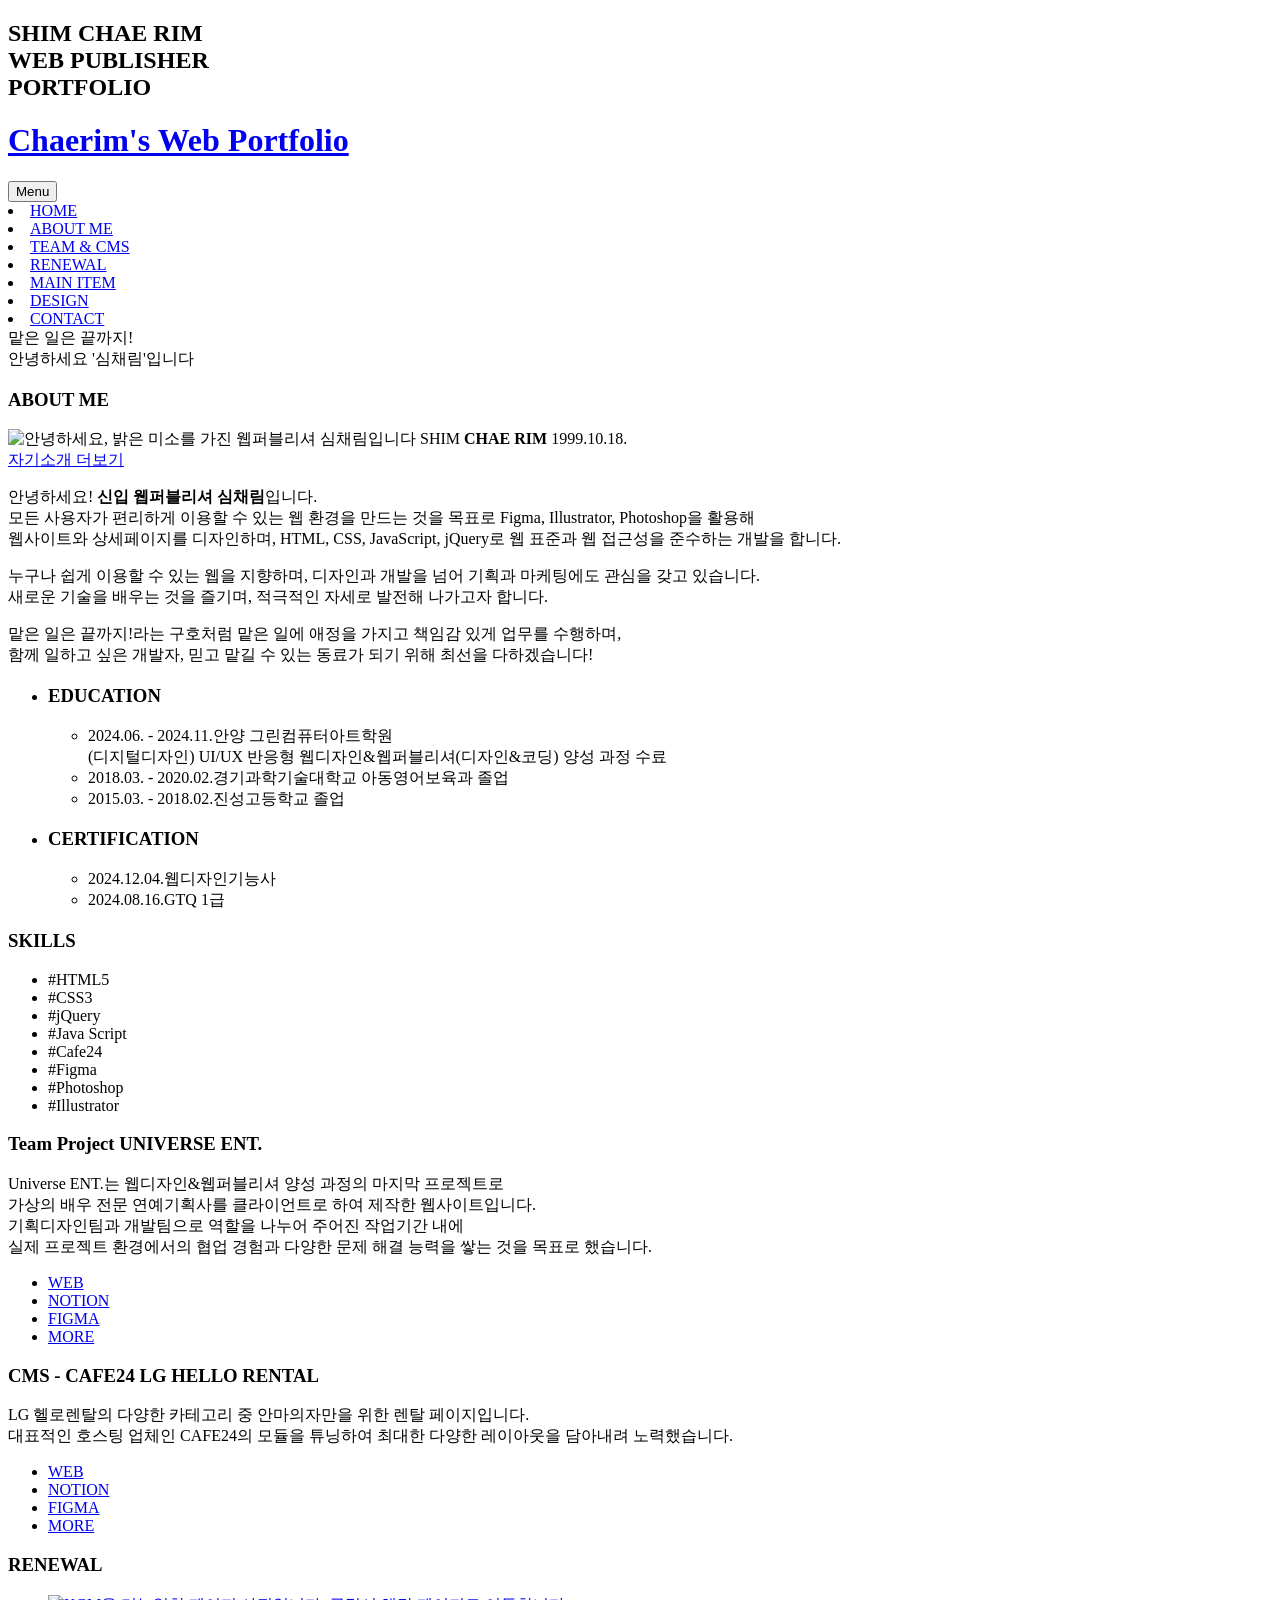
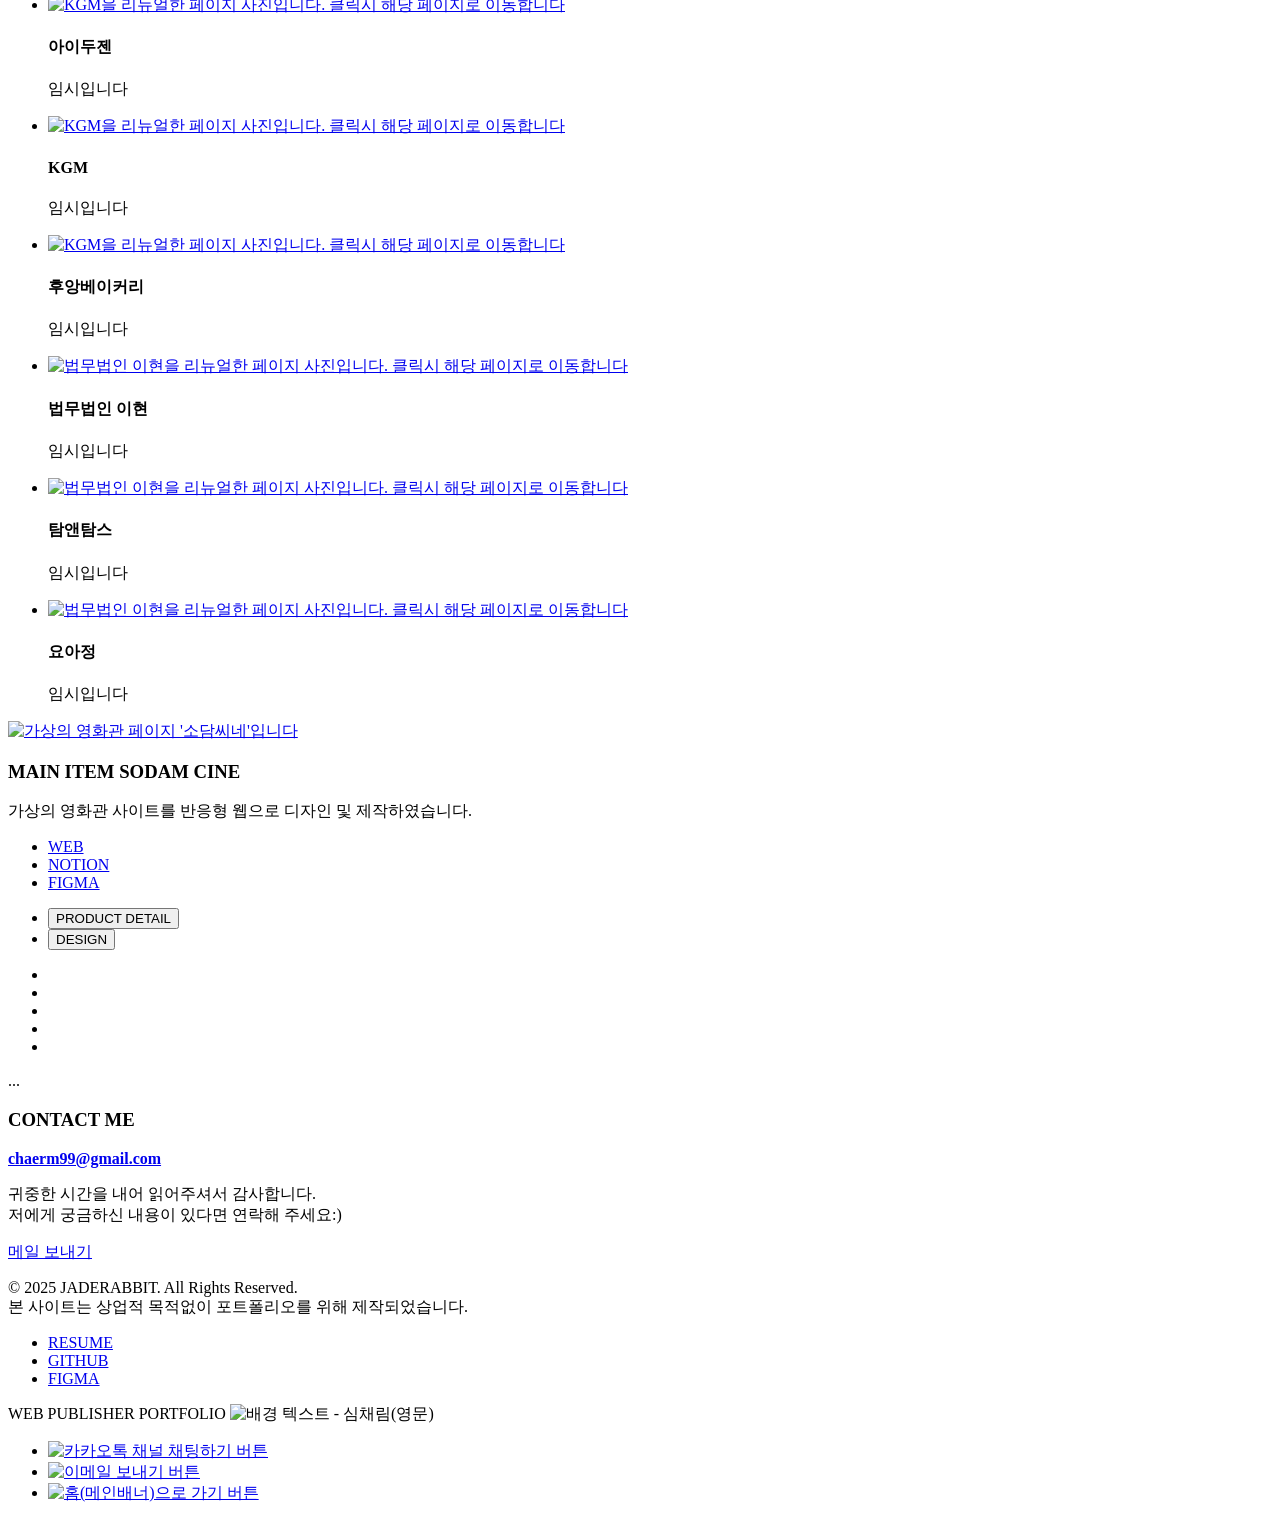
==== commit fdc849e2: "Test: 자기소개 페이지 기능 구현 완료" ====
--- a/html/index.html
+++ b/html/index.html
@@ -233,7 +233,25 @@
             </div>
         </section>
         <!-- 메인아이템(소담씨네) #main_item -->
-        <section id="main_item" class="section sec5">main_item</section>
+        <section id="main_item" class="section sec5">
+            <div class="container d-flex">
+                <div class="main_item_img"><a class="d-block" href="#none"><img class="d-block" src="/img/main_item.png" alt="가상의 영화관 페이지 '소담씨네'입니다"></a></div>
+                <div class="main_item_info position-relative d-flex flex-column">
+                    <h3 class="d-flex flex-column">
+                        <span>MAIN ITEM</span>
+                        <span class="page_title" aria-label=소담씨네">SODAM CINE</span>
+                    </h3>
+                    <p>
+                        가상의 영화관 사이트를 반응형 웹으로 디자인 및 제작하였습니다.
+                    </p>
+                    <ul class="btn_box position-absolute d-flex">
+                        <li class="btn_outline"><a href="#none">WEB</a></li>
+                        <li class="btn_outline"><a href="#none">NOTION</a></li>
+                        <li class="btn_outline"><a href="#none">FIGMA</a></li>
+                    </ul>
+                </div>
+            </div>
+        </section>
         <!-- 디자인 #design -->
         <section id="design" class="section sec6">
             <div class="container">
@@ -317,7 +335,7 @@
         <span>WEB PUBLISHER PORTFOLIO</span>
         <span><img src="/img/bg_text_name.png" alt="배경 텍스트 - 심채림(영문)"></span>
     </div>
-    <ul id="q_btn">
+    <ul id="q_btn" class="d-flex flex-column">
         <li class="cursor_p">
             <a id="chat-channel-button" href="javascript:kakaoChatStart()">
                 <img src="/img/kakao.png" alt="카카오톡 채널 채팅하기 버튼" />
